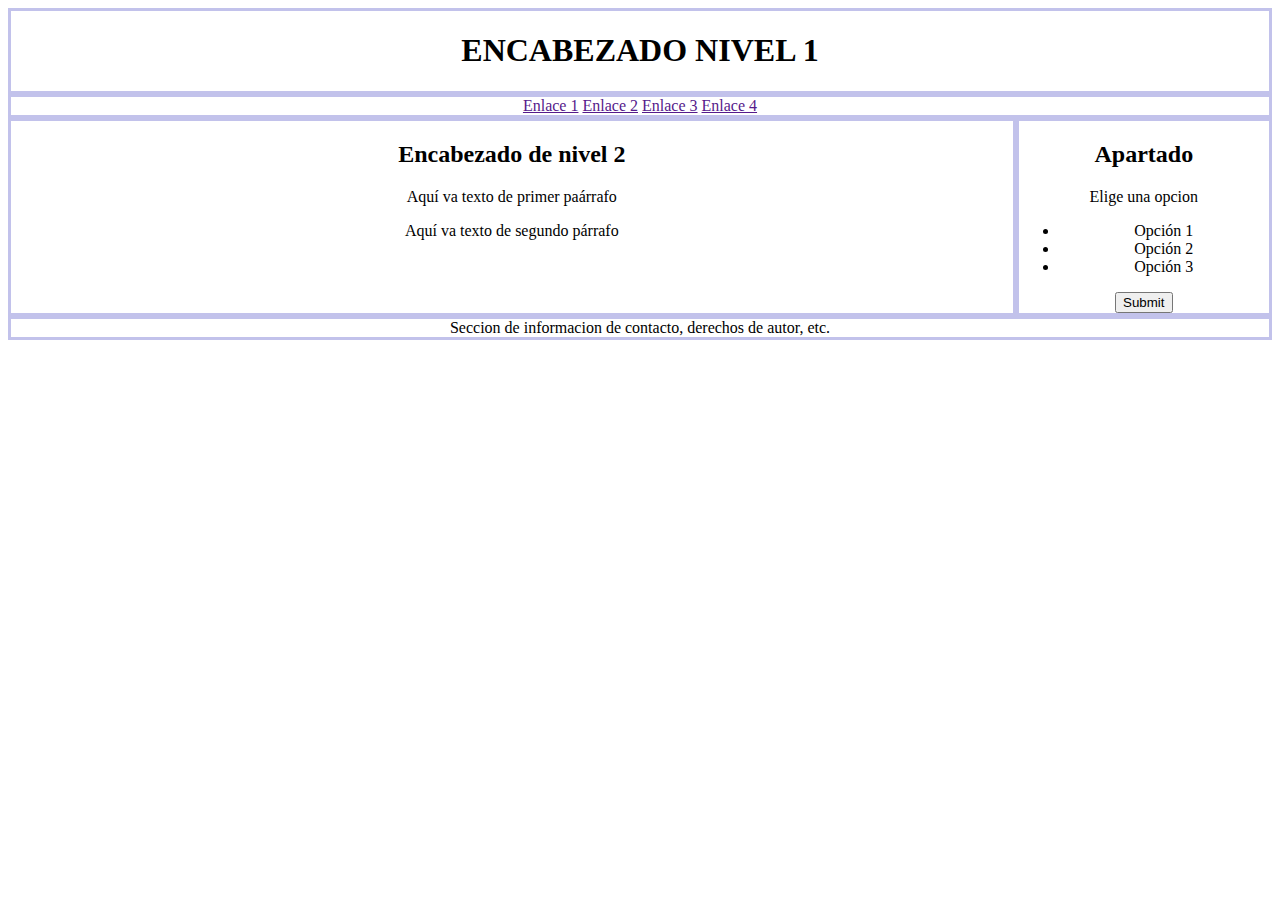
==== Etiquetas HTML/index.html @ 6224d91b "tarea" ====
<!DOCTYPE html>
<html lang="en">

<head>
    <meta charset="UTF-8">
    <meta http-equiv="X-UA-Compatible" content="IE=edge">
    <meta name="viewport" content="width=device-width, initial-scale=1.0">
    <title>Etiquetas HTML</title>

    <style>
        header,section,aside,nav,footer {
            
            text-align: center;
            border-radius: 0px;
            border: solid rgb(194, 194, 235);

        }
        div{
            display: flex;
        }

        
    </style>
</head>

<body>
    <header>
        <h1>ENCABEZADO NIVEL 1</h1>
    </header>
        <nav>
            <a href="">Enlace 1</a>
            <a href="">Enlace 2</a>
            <a href="">Enlace 3</a>
            <a href="">Enlace 4</a>
        </nav>

    <div>
        <section style="width: 80%;">
            <h2>
                Encabezado de nivel 2
            </h2>
            <p>
                Aquí va texto de primer paárrafo
            </p>
            <p>
                Aquí va texto de segundo párrafo
            </p>
        </section>
        <aside style="width:20% ;">
            <h2>Apartado</h2>
            <p>Elige una opcion</p>
            <ul>
                <li>Opción 1</li>
                <li>Opción 2</li>
                <li>Opción 3</li>
            </ul>
            <input type="submit">

        </aside>
    </div>
        <footer>
            Seccion de informacion de contacto, derechos de autor, etc.
        </footer>
    

</html>
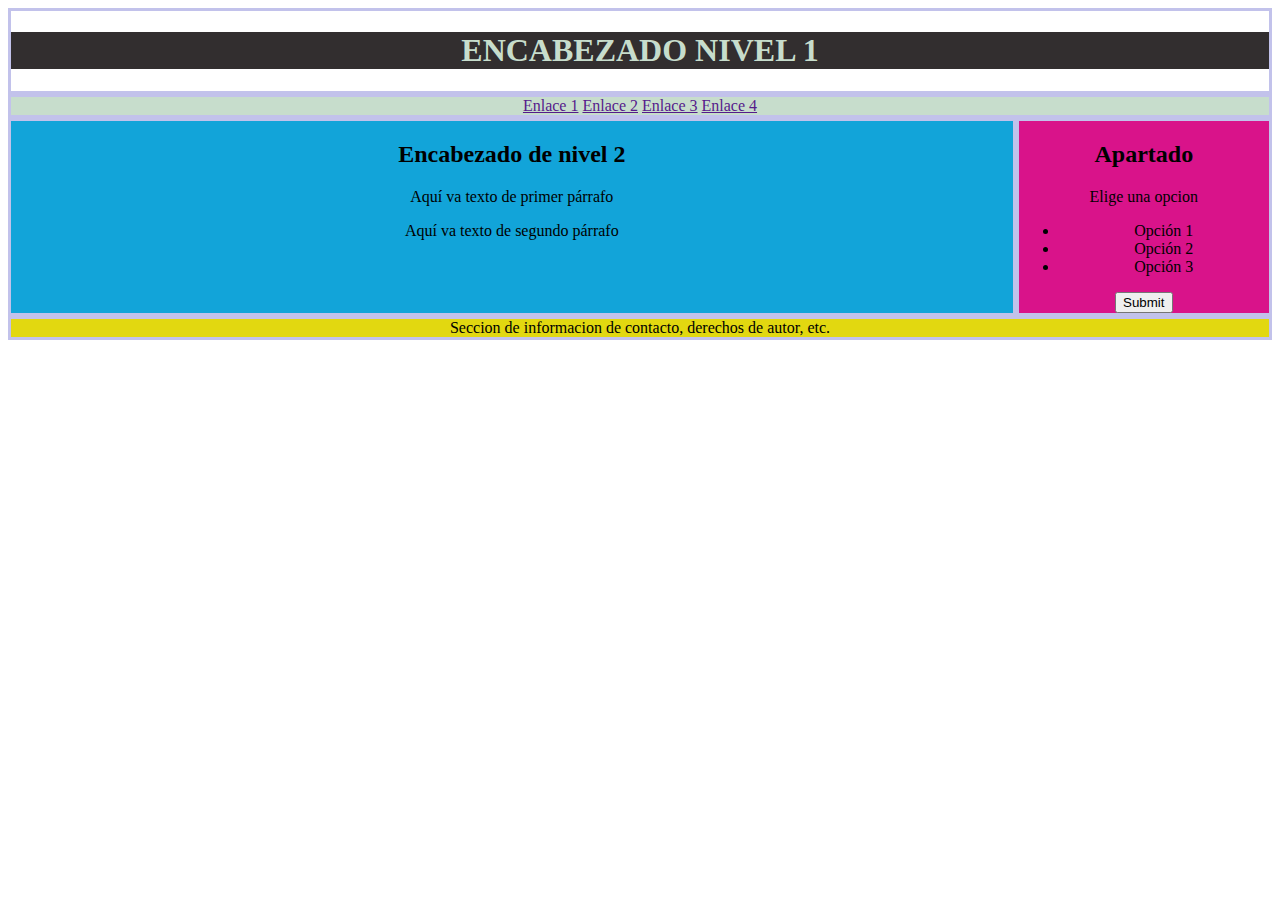
==== commit d5fd7dbd: "nuevos colores" ====
--- a/Etiquetas HTML/index.html
+++ b/Etiquetas HTML/index.html
@@ -25,9 +25,9 @@
 
 <body>
     <header>
-        <h1>ENCABEZADO NIVEL 1</h1>
+        <h1 style="background-color: #322E2F; color: #C7DDCC;">ENCABEZADO NIVEL 1</h1>
     </header>
-        <nav>
+        <nav style="background-color: #C7DDCC;">
             <a href="">Enlace 1</a>
             <a href="">Enlace 2</a>
             <a href="">Enlace 3</a>
@@ -35,18 +35,18 @@
         </nav>
 
     <div>
-        <section style="width: 80%;">
+        <section style="width: 80%; background-color: #12A4D9;">
             <h2>
                 Encabezado de nivel 2
             </h2>
             <p>
-                Aquí va texto de primer paárrafo
+                Aquí va texto de primer párrafo
             </p>
             <p>
                 Aquí va texto de segundo párrafo
             </p>
         </section>
-        <aside style="width:20% ;">
+        <aside style="width:20%; background-color: #D9138A;">
             <h2>Apartado</h2>
             <p>Elige una opcion</p>
             <ul>
@@ -58,7 +58,7 @@
 
         </aside>
     </div>
-        <footer>
+        <footer style="background-color: #E2D810;">
             Seccion de informacion de contacto, derechos de autor, etc.
         </footer>
     
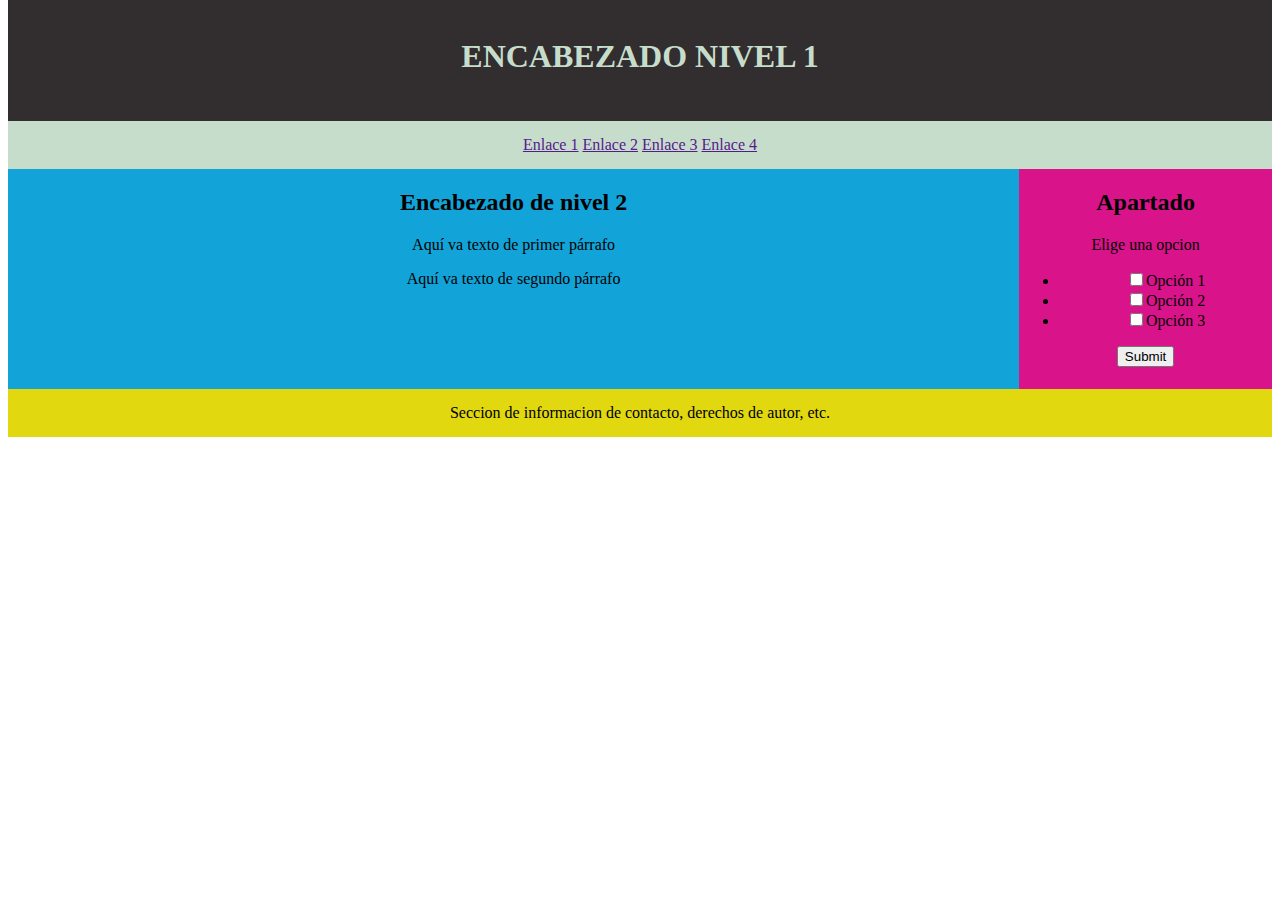
==== commit 9db8b685: "css" ====
--- a/Etiquetas HTML/index.html
+++ b/Etiquetas HTML/index.html
@@ -8,18 +8,36 @@
     <title>Etiquetas HTML</title>
 
     <style>
-        header,section,aside,nav,footer {
-            
+        header,
+        section,
+        aside,
+        nav,
+        footer {
+
             text-align: center;
             border-radius: 0px;
-            border: solid rgb(194, 194, 235);
-
-        }
-        div{
-            display: flex;
+            
         }
 
-        
+        div {
+            display: flex;
+            height: 220px;
+        }
+        h1{
+            padding-top: 50px;
+            padding-bottom: 50px;
+            margin-top: -20px;
+        }
+        nav{
+            padding-top: 15px;
+            padding-bottom: 15px;
+            margin-top: -25px;
+        }
+        footer{
+            padding-top:15px ;
+            padding-bottom:15px ;
+        }
+
     </style>
 </head>
 
@@ -27,12 +45,12 @@
     <header>
         <h1 style="background-color: #322E2F; color: #C7DDCC;">ENCABEZADO NIVEL 1</h1>
     </header>
-        <nav style="background-color: #C7DDCC;">
-            <a href="">Enlace 1</a>
-            <a href="">Enlace 2</a>
-            <a href="">Enlace 3</a>
-            <a href="">Enlace 4</a>
-        </nav>
+    <nav style="background-color: #C7DDCC;">
+        <a href="">Enlace 1</a>
+        <a href="">Enlace 2</a>
+        <a href="">Enlace 3</a>
+        <a href="">Enlace 4</a>
+    </nav>
 
     <div>
         <section style="width: 80%; background-color: #12A4D9;">
@@ -50,17 +68,18 @@
             <h2>Apartado</h2>
             <p>Elige una opcion</p>
             <ul>
-                <li>Opción 1</li>
-                <li>Opción 2</li>
-                <li>Opción 3</li>
+                
+                <li><input type="checkbox">Opción 1</li>
+                <li><input type="checkbox">Opción 2</li>
+                <li><input type="checkbox">Opción 3</li>
             </ul>
             <input type="submit">
 
         </aside>
     </div>
-        <footer style="background-color: #E2D810;">
-            Seccion de informacion de contacto, derechos de autor, etc.
-        </footer>
-    
+    <footer style="background-color: #E2D810;">
+        Seccion de informacion de contacto, derechos de autor, etc.
+    </footer>
+
 
 </html>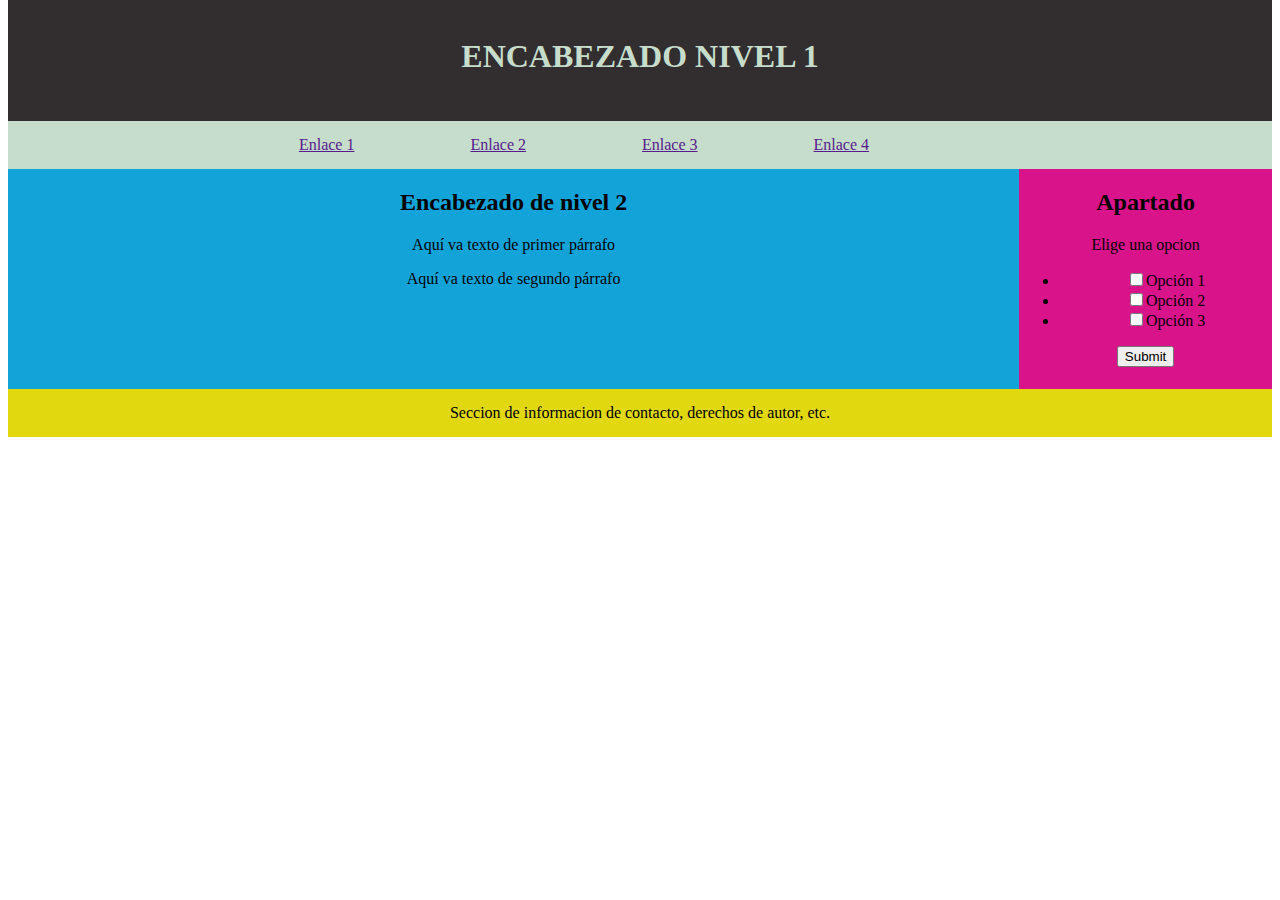
==== commit 683c915b: "espacios" ====
--- a/Etiquetas HTML/index.html
+++ b/Etiquetas HTML/index.html
@@ -16,28 +16,30 @@
 
             text-align: center;
             border-radius: 0px;
-            
+
         }
 
         div {
             display: flex;
             height: 220px;
         }
-        h1{
+
+        h1 {
             padding-top: 50px;
             padding-bottom: 50px;
             margin-top: -20px;
         }
-        nav{
+
+        nav {
             padding-top: 15px;
             padding-bottom: 15px;
             margin-top: -25px;
         }
-        footer{
-            padding-top:15px ;
-            padding-bottom:15px ;
+
+        footer {
+            padding-top: 15px;
+            padding-bottom: 15px;
         }
-
     </style>
 </head>
 
@@ -46,10 +48,14 @@
         <h1 style="background-color: #322E2F; color: #C7DDCC;">ENCABEZADO NIVEL 1</h1>
     </header>
     <nav style="background-color: #C7DDCC;">
-        <a href="">Enlace 1</a>
-        <a href="">Enlace 2</a>
-        <a href="">Enlace 3</a>
-        <a href="">Enlace 4</a>
+        <a href="">Enlace 1</a> &nbsp;&nbsp;&nbsp;&nbsp;&nbsp;&nbsp; &nbsp;&nbsp;&nbsp;&nbsp;&nbsp;&nbsp;
+        &nbsp;&nbsp;&nbsp;&nbsp;&nbsp;&nbsp; &nbsp;&nbsp;&nbsp;&nbsp;&nbsp;&nbsp;
+        <a href="">Enlace 2</a> &nbsp;&nbsp;&nbsp;&nbsp;&nbsp;&nbsp; &nbsp;&nbsp;&nbsp;&nbsp;&nbsp;&nbsp;
+        &nbsp;&nbsp;&nbsp;&nbsp;&nbsp;&nbsp; &nbsp;&nbsp;&nbsp;&nbsp;&nbsp;&nbsp;
+        <a href="">Enlace 3</a> &nbsp;&nbsp;&nbsp;&nbsp;&nbsp;&nbsp; &nbsp;&nbsp;&nbsp;&nbsp;&nbsp;&nbsp;
+        &nbsp;&nbsp;&nbsp;&nbsp;&nbsp;&nbsp; &nbsp;&nbsp;&nbsp;&nbsp;&nbsp;&nbsp;
+        <a href="">Enlace 4</a> &nbsp;&nbsp;&nbsp;&nbsp;&nbsp;&nbsp; &nbsp;&nbsp;&nbsp;&nbsp;&nbsp;&nbsp;
+        &nbsp;&nbsp;&nbsp;&nbsp;&nbsp;&nbsp; &nbsp;&nbsp;&nbsp;&nbsp;&nbsp;&nbsp;
     </nav>
 
     <div>
@@ -68,7 +74,7 @@
             <h2>Apartado</h2>
             <p>Elige una opcion</p>
             <ul>
-                
+
                 <li><input type="checkbox">Opción 1</li>
                 <li><input type="checkbox">Opción 2</li>
                 <li><input type="checkbox">Opción 3</li>
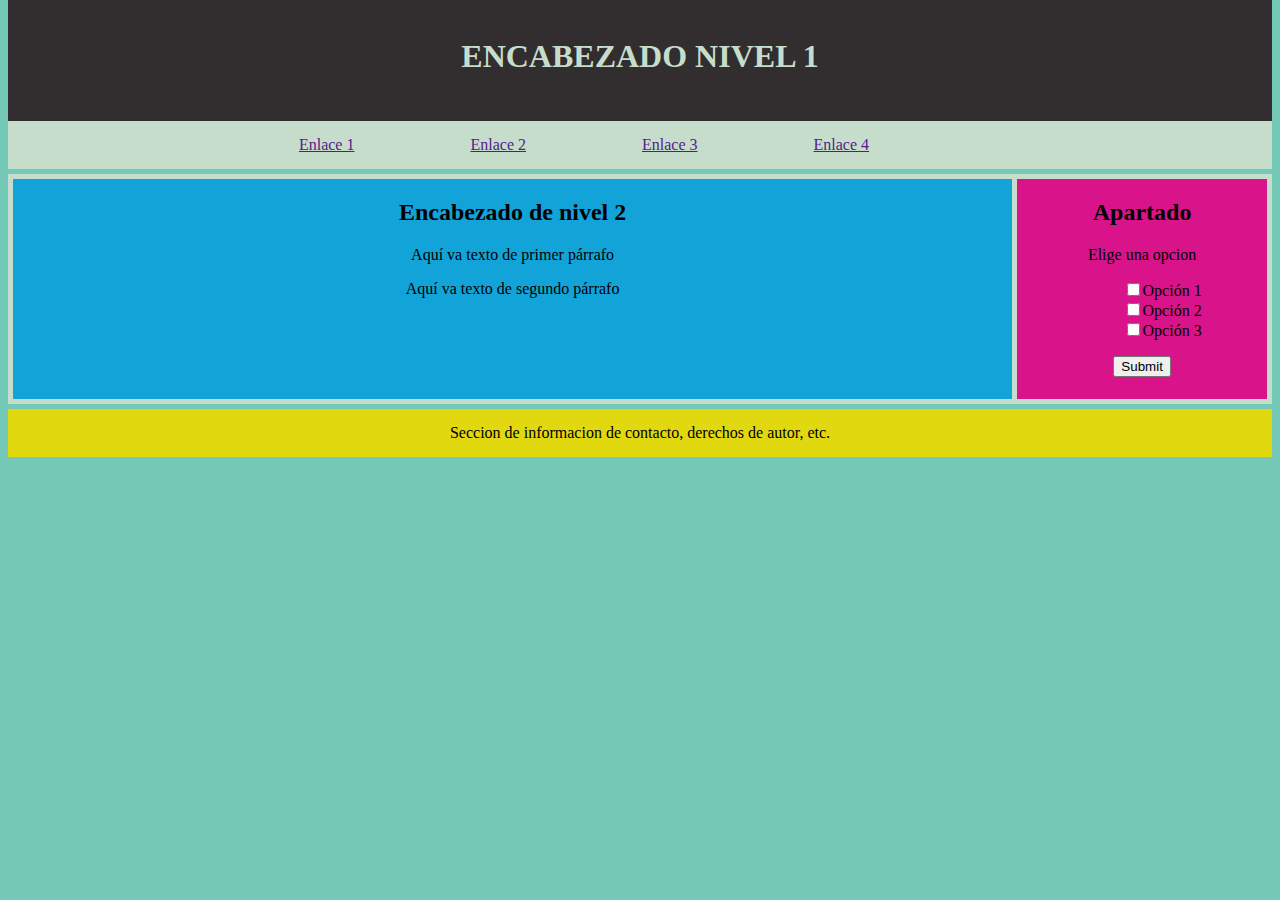
==== commit d140adaf: "estilos de fondo" ====
--- a/Etiquetas HTML/index.html
+++ b/Etiquetas HTML/index.html
@@ -22,6 +22,8 @@
         div {
             display: flex;
             height: 220px;
+            background-color: #C7DDCC;
+            padding: 5px;
         }
 
         h1 {
@@ -34,32 +36,38 @@
             padding-top: 15px;
             padding-bottom: 15px;
             margin-top: -25px;
+            margin-bottom: 5px;
+            
         }
 
         footer {
             padding-top: 15px;
             padding-bottom: 15px;
+            margin-top: 5px;
+        }
+        li{
+            list-style: none;
         }
     </style>
 </head>
 
-<body>
+<body style="background-color: #75C9B7;">
     <header>
         <h1 style="background-color: #322E2F; color: #C7DDCC;">ENCABEZADO NIVEL 1</h1>
+        <nav style="background-color: #C7DDCC;">
+            <a href="">Enlace 1</a> &nbsp;&nbsp;&nbsp;&nbsp;&nbsp;&nbsp; &nbsp;&nbsp;&nbsp;&nbsp;&nbsp;&nbsp;
+            &nbsp;&nbsp;&nbsp;&nbsp;&nbsp;&nbsp; &nbsp;&nbsp;&nbsp;&nbsp;&nbsp;&nbsp;
+            <a href="">Enlace 2</a> &nbsp;&nbsp;&nbsp;&nbsp;&nbsp;&nbsp; &nbsp;&nbsp;&nbsp;&nbsp;&nbsp;&nbsp;
+            &nbsp;&nbsp;&nbsp;&nbsp;&nbsp;&nbsp; &nbsp;&nbsp;&nbsp;&nbsp;&nbsp;&nbsp;
+            <a href="">Enlace 3</a> &nbsp;&nbsp;&nbsp;&nbsp;&nbsp;&nbsp; &nbsp;&nbsp;&nbsp;&nbsp;&nbsp;&nbsp;
+            &nbsp;&nbsp;&nbsp;&nbsp;&nbsp;&nbsp; &nbsp;&nbsp;&nbsp;&nbsp;&nbsp;&nbsp;
+            <a href="">Enlace 4</a> &nbsp;&nbsp;&nbsp;&nbsp;&nbsp;&nbsp; &nbsp;&nbsp;&nbsp;&nbsp;&nbsp;&nbsp;
+            &nbsp;&nbsp;&nbsp;&nbsp;&nbsp;&nbsp; &nbsp;&nbsp;&nbsp;&nbsp;&nbsp;&nbsp;
+        </nav>
     </header>
-    <nav style="background-color: #C7DDCC;">
-        <a href="">Enlace 1</a> &nbsp;&nbsp;&nbsp;&nbsp;&nbsp;&nbsp; &nbsp;&nbsp;&nbsp;&nbsp;&nbsp;&nbsp;
-        &nbsp;&nbsp;&nbsp;&nbsp;&nbsp;&nbsp; &nbsp;&nbsp;&nbsp;&nbsp;&nbsp;&nbsp;
-        <a href="">Enlace 2</a> &nbsp;&nbsp;&nbsp;&nbsp;&nbsp;&nbsp; &nbsp;&nbsp;&nbsp;&nbsp;&nbsp;&nbsp;
-        &nbsp;&nbsp;&nbsp;&nbsp;&nbsp;&nbsp; &nbsp;&nbsp;&nbsp;&nbsp;&nbsp;&nbsp;
-        <a href="">Enlace 3</a> &nbsp;&nbsp;&nbsp;&nbsp;&nbsp;&nbsp; &nbsp;&nbsp;&nbsp;&nbsp;&nbsp;&nbsp;
-        &nbsp;&nbsp;&nbsp;&nbsp;&nbsp;&nbsp; &nbsp;&nbsp;&nbsp;&nbsp;&nbsp;&nbsp;
-        <a href="">Enlace 4</a> &nbsp;&nbsp;&nbsp;&nbsp;&nbsp;&nbsp; &nbsp;&nbsp;&nbsp;&nbsp;&nbsp;&nbsp;
-        &nbsp;&nbsp;&nbsp;&nbsp;&nbsp;&nbsp; &nbsp;&nbsp;&nbsp;&nbsp;&nbsp;&nbsp;
-    </nav>
 
     <div>
-        <section style="width: 80%; background-color: #12A4D9;">
+        <section style="width: 80%; background-color: #12A4D9; margin-right: 5px;">
             <h2>
                 Encabezado de nivel 2
             </h2>
@@ -74,7 +82,6 @@
             <h2>Apartado</h2>
             <p>Elige una opcion</p>
             <ul>
-
                 <li><input type="checkbox">Opción 1</li>
                 <li><input type="checkbox">Opción 2</li>
                 <li><input type="checkbox">Opción 3</li>
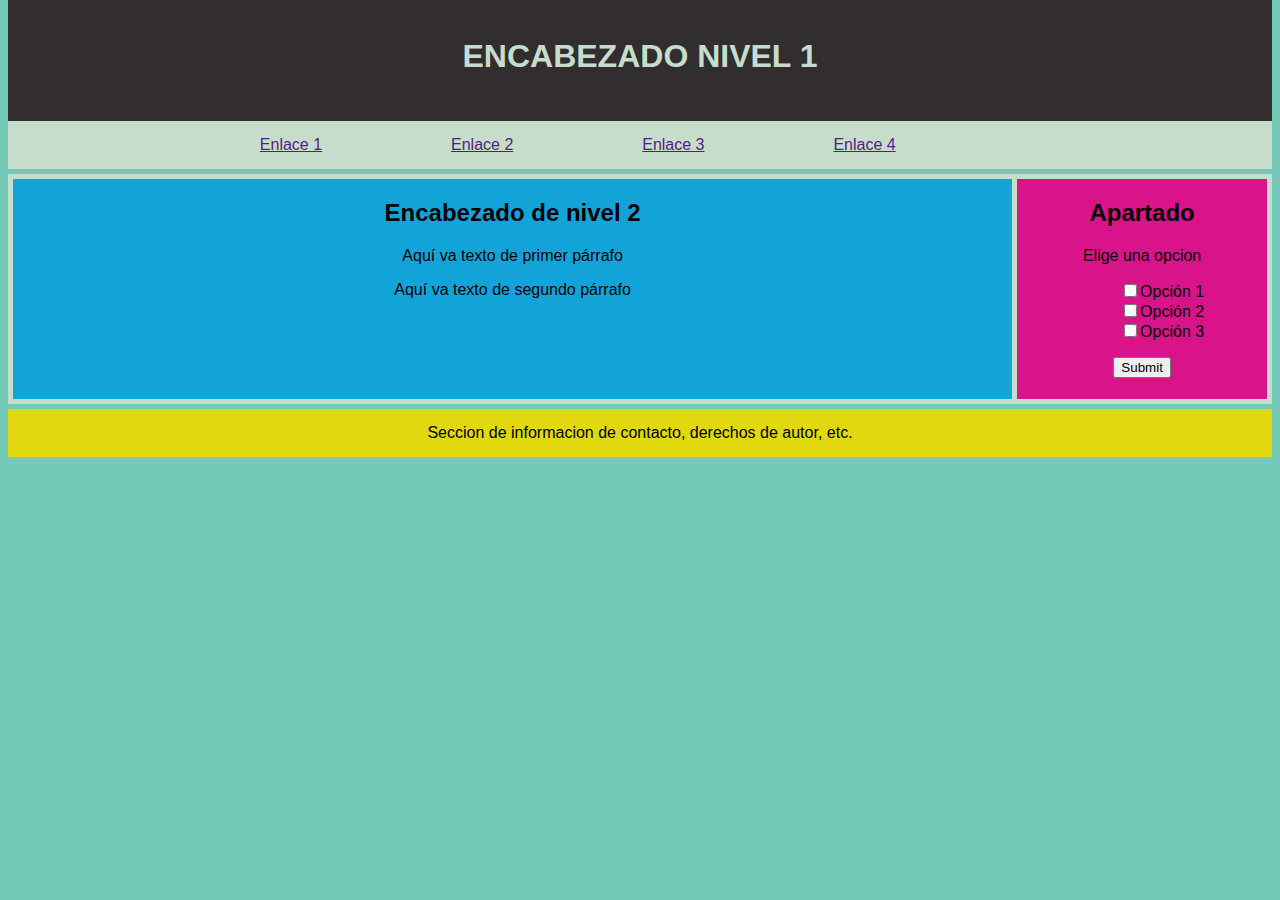
==== commit cbd3e7c3: "fuente" ====
--- a/Etiquetas HTML/index.html
+++ b/Etiquetas HTML/index.html
@@ -16,7 +16,7 @@
 
             text-align: center;
             border-radius: 0px;
-
+            font-family: Verdana, Geneva, Tahoma, sans-serif;
         }
 
         div {
